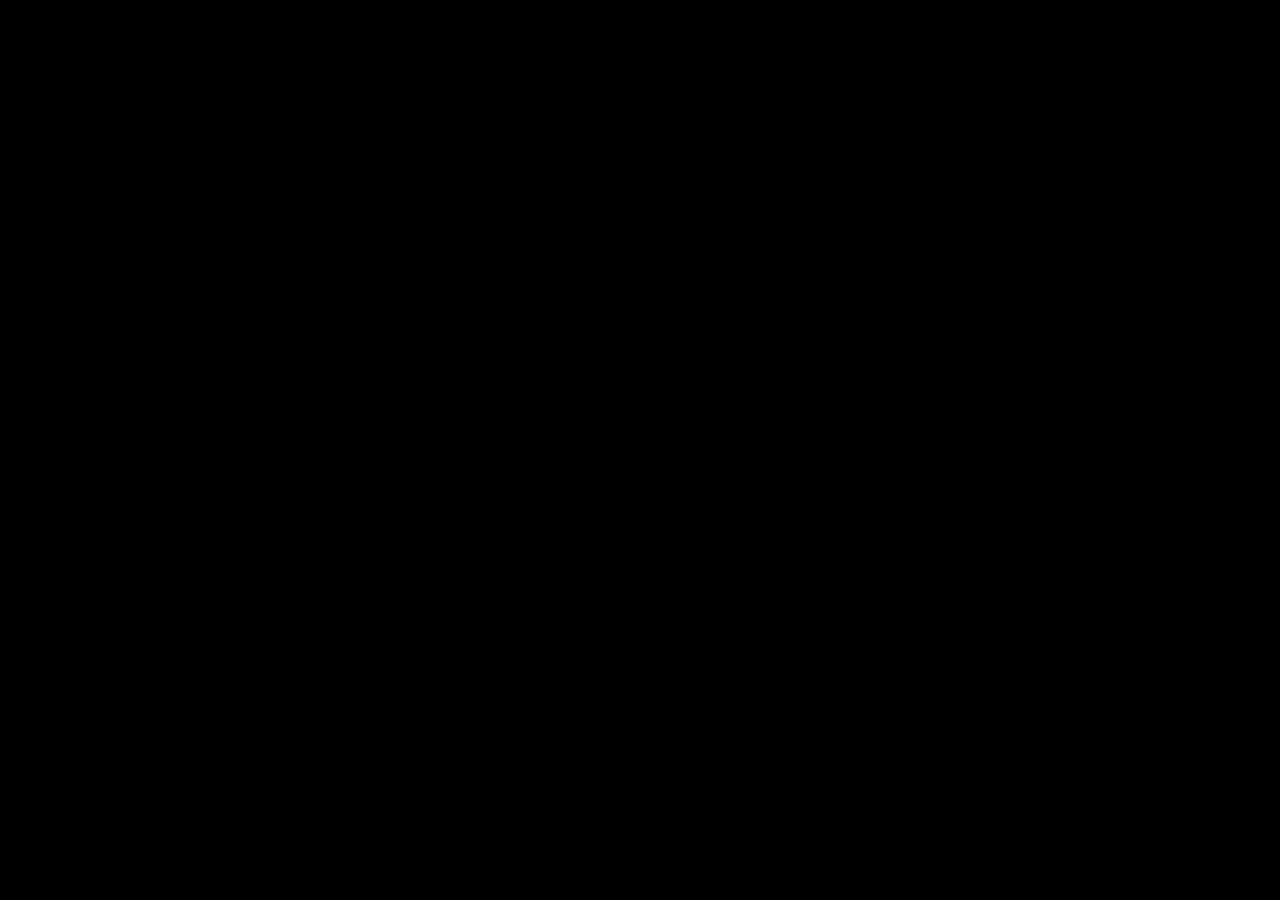
==== index.html @ 8b25d419 "1.0" ====
<!DOCTYPE html>
<html lang="en">
<head>
    <meta charset="UTF-8">
    <meta http-equiv="X-UA-Compatible" content="IE=edge">
    <meta name="viewport" content="width=device-width, initial-scale=1.0">
    <title>Document</title>
    <style type="text/css">
    body{
        background-color:black;

    } 

    </style>
</head>
<body>
    <div class="svg" id="svg">
       

    </div>
</body>
<script src="https://d3js.org/d3.v7.min.js"></script>
<script>


 svg = d3.select("#svg").append("svg").attr("height", 1200).attr("width", 4000).attr('stroke', 'white').attr('stroke-width', 1);

svg.attr('fill','red');





var arr=[];


for(let i=0;i<10000;i++){

var rx= Math.floor(Math.random() * 2000);
var ry= Math.floor(Math.random() * 1200);
var size= Math.floor(Math.random() * 3)/10;
arr.push(svg.append('circle').attr('r',size).attr('cx', rx).attr('cy', ry).attr('fill', 'white'));



}
for(let i=0;i<5000;i++){

var rx= Math.floor(Math.random() * 2000);
var ry= Math.floor(Math.random() * 1200);
var size= Math.floor(Math.random() * 5)/100;
arr.push(svg.append('circle').attr('r',size).attr('cx', rx).attr('cy', ry).attr('fill', 'white'));



}
for(let i=0;i<1000;i++){

var rx= Math.floor(Math.random() * 2000);
var ry= Math.floor(Math.random() * 1200);
var size= Math.floor(Math.random() * 10)/10;
arr.push(svg.append('circle').attr('r',size).attr('cx', rx).attr('cy', ry).attr('fill', 'white'));



}



</script>
<script src="app.js"> </script>
</html>
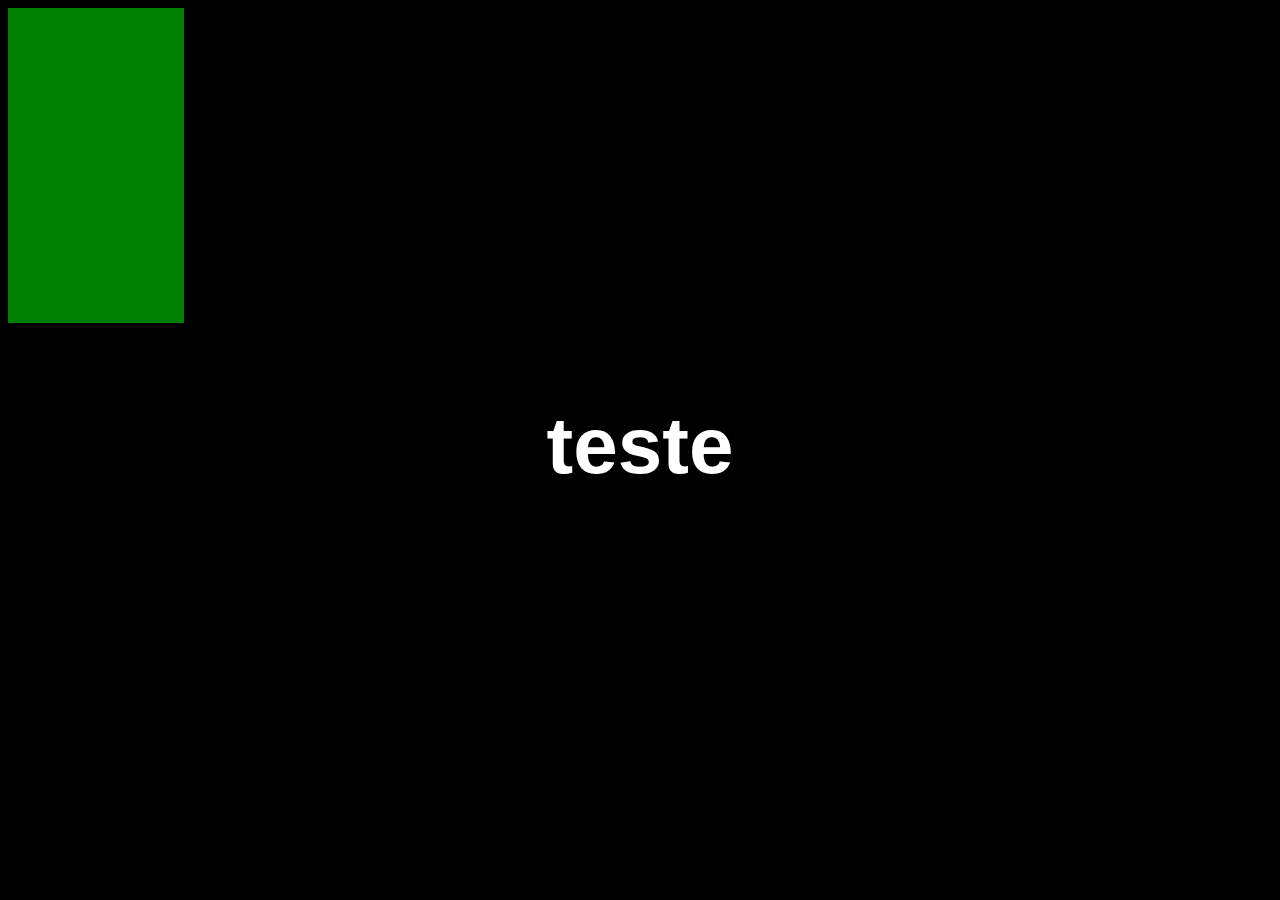
==== commit ec7e9b0b: "fix layout" ====
--- a/index.html
+++ b/index.html
@@ -5,6 +5,7 @@
     <meta http-equiv="X-UA-Compatible" content="IE=edge">
     <meta name="viewport" content="width=device-width, initial-scale=1.0">
     <title>Document</title>
+    <link rel="stylesheet" type="text/css" href="style.css" media="screen" />
     <style type="text/css">
     body{
         background-color:black;
@@ -14,19 +15,17 @@
     </style>
 </head>
 <body>
-    <div class="svg" id="svg">
-       
-
-    </div>
+   
+    <div class="sticky svg" id="svg"></div>
+    <div class="content"> <p>teste</p> </div>
 </body>
 <script src="https://d3js.org/d3.v7.min.js"></script>
 <script>
 
 
- svg = d3.select("#svg").append("svg").attr("height", 1200).attr("width", 4000).attr('stroke', 'white').attr('stroke-width', 1);
+ svg = d3.select("#svg").append("svg").attr("height", 750).attr("width", window. screen. width).attr('stroke', 'white').attr('stroke-width', 1);
 
 svg.attr('fill','red');
-
 
 
 
@@ -37,7 +36,7 @@
 for(let i=0;i<10000;i++){
 
 var rx= Math.floor(Math.random() * 2000);
-var ry= Math.floor(Math.random() * 1200);
+var ry= Math.floor(Math.random() * 750);
 var size= Math.floor(Math.random() * 3)/10;
 arr.push(svg.append('circle').attr('r',size).attr('cx', rx).attr('cy', ry).attr('fill', 'white'));
 
@@ -47,7 +46,7 @@
 for(let i=0;i<5000;i++){
 
 var rx= Math.floor(Math.random() * 2000);
-var ry= Math.floor(Math.random() * 1200);
+var ry= Math.floor(Math.random() * 750);
 var size= Math.floor(Math.random() * 5)/100;
 arr.push(svg.append('circle').attr('r',size).attr('cx', rx).attr('cy', ry).attr('fill', 'white'));
 
@@ -57,7 +56,7 @@
 for(let i=0;i<1000;i++){
 
 var rx= Math.floor(Math.random() * 2000);
-var ry= Math.floor(Math.random() * 1200);
+var ry= Math.floor(Math.random() * 750);
 var size= Math.floor(Math.random() * 10)/10;
 arr.push(svg.append('circle').attr('r',size).attr('cx', rx).attr('cy', ry).attr('fill', 'white'));
 
--- a/style.css
+++ b/style.css
@@ -0,0 +1,29 @@
+.svg {
+ 
+    width: 10%;
+    height: 300px;
+    
+    background-color: green;
+    padding-top: 15px;
+
+ 
+    display: block;
+ position: sticky;
+    padding-left: 50px;
+   
+  
+
+   }
+
+   p{
+    font-size: 500%;
+text-align: center;
+color: white;
+text-shadow: wheat;
+font-family: "poppins-medium", sans-serif;
+line-height: 1.071;
+text-shadow: 0 0 20px rgb(0 0 0 / 50%);
+margin-inline-start: 0px;
+margin-inline-end: 0px;
+font-weight: bold;
+   }